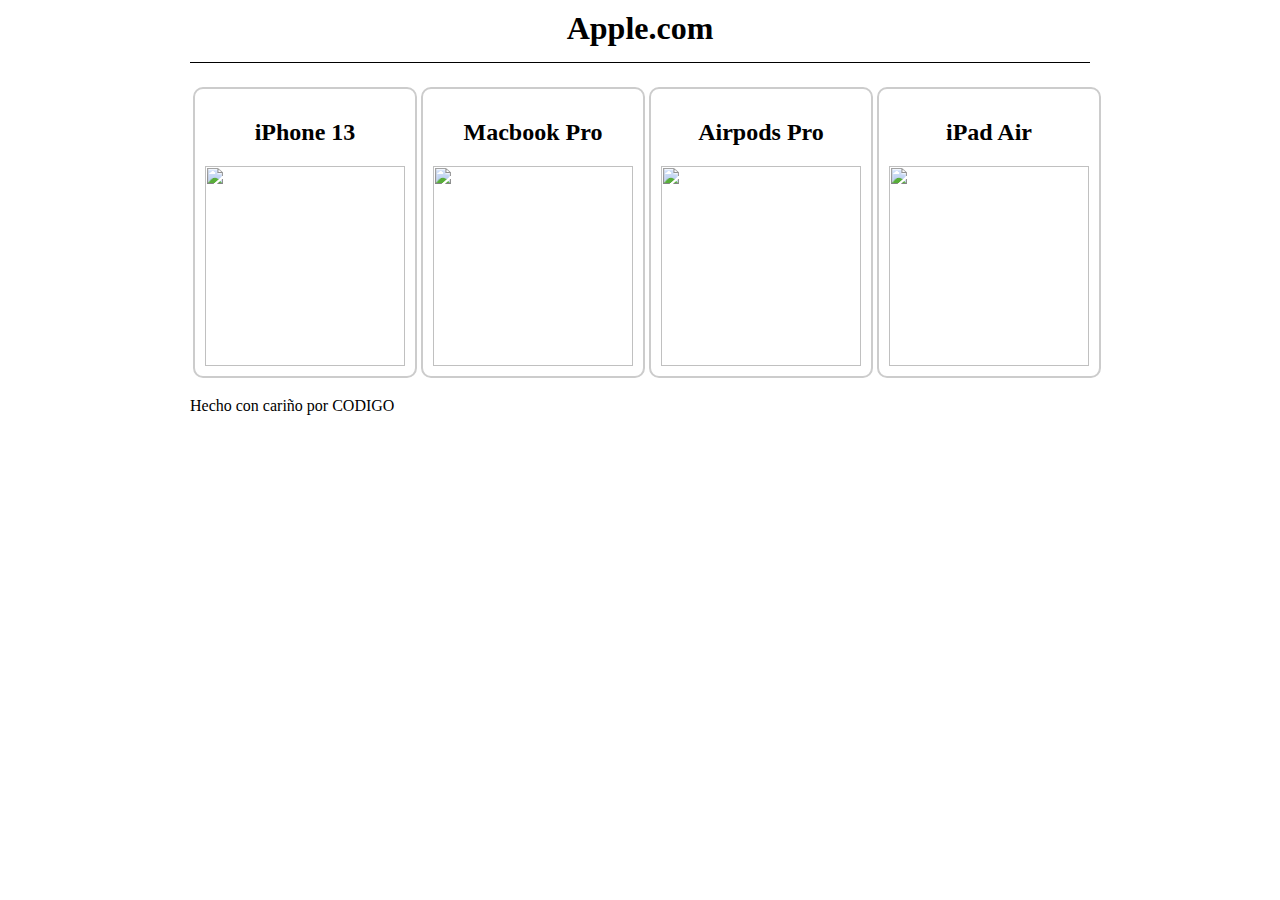
==== index.html @ 1d9c0433 "Primer html" ====
<html>
    <head>
        <title>
            Inicio
        </title>
    </head>
    <body>
        <div style="width: 900px; margin: 10px auto;">
            <header>
                <h1 style="padding-bottom: 15px; text-align: center; border-bottom: 1px solid;">Apple.com</h1>
            </header>
            <main>
                <table>
                    <tbody>
                        <tr>
                            <td>
                                <div style="border: 2px solid #ccc; border-radius: 10px; padding: 10px;">
                                    <h2 style="text-align: center;">iPhone 13</h2>
                                    <img height="200px" src="https://www.apple.com/v/iphone-13/h/images/key-features/compare/compare_iphone_13__b8xtgepe079e_medium.jpg" alt="">
                                </div>
                            </td>
                            <td>
                                <div style="border: 2px solid #ccc; border-radius: 10px; padding: 10px;">
                                    <h2 style="text-align: center;">Macbook Pro</h2>
                                    <img height="200px" src="https://www.apple.com/newsroom/images/product/mac/standard/Apple_16-inch-MacBook-Pro_111319_big.jpg.large.jpg" alt="">
                                </div>
                            </td>
                            <td>
                                <div style="border: 2px solid #ccc; border-radius: 10px; padding: 10px;">
                                    <h2 style="text-align: center;">Airpods Pro</h2>
                                    <img height="200px" src="https://falabella.scene7.com/is/image/FalabellaPE/18954027_1?wid=800&hei=800&qlt=70" alt="">
                                </div>
                            </td>
                            <td>
                                <div style="border: 2px solid #ccc; border-radius: 10px; padding: 10px;">
                                    <h2 style="text-align: center;">iPad Air</h2>
                                    <img height="200px" src="https://m.media-amazon.com/images/I/61k05QwLuML._AC_SX522_.jpg" alt="">
                                </div>
                            </td>
                        </tr>
                    </tbody>
                </table>
            </main>
            <footer>
                <p>Hecho con cariño por CODIGO</p>
            </footer>
        </div>
        
    </body>
</html>
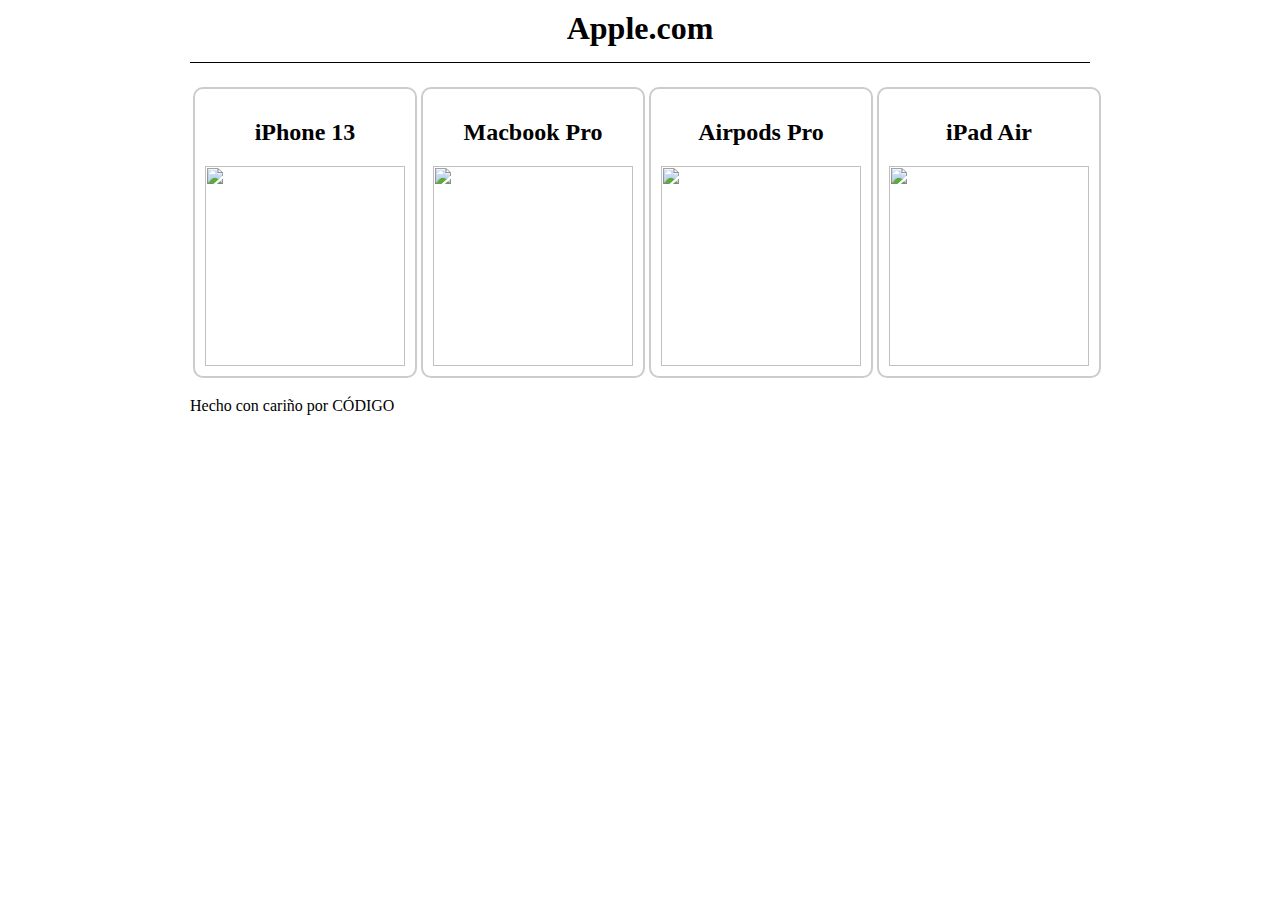
==== commit 59e454cf: "Primer html" ====
--- a/index.html
+++ b/index.html
@@ -42,7 +42,7 @@
                 </table>
             </main>
             <footer>
-                <p>Hecho con cariño por CODIGO</p>
+                <p>Hecho con cariño por CÓDIGO</p>
             </footer>
         </div>
         
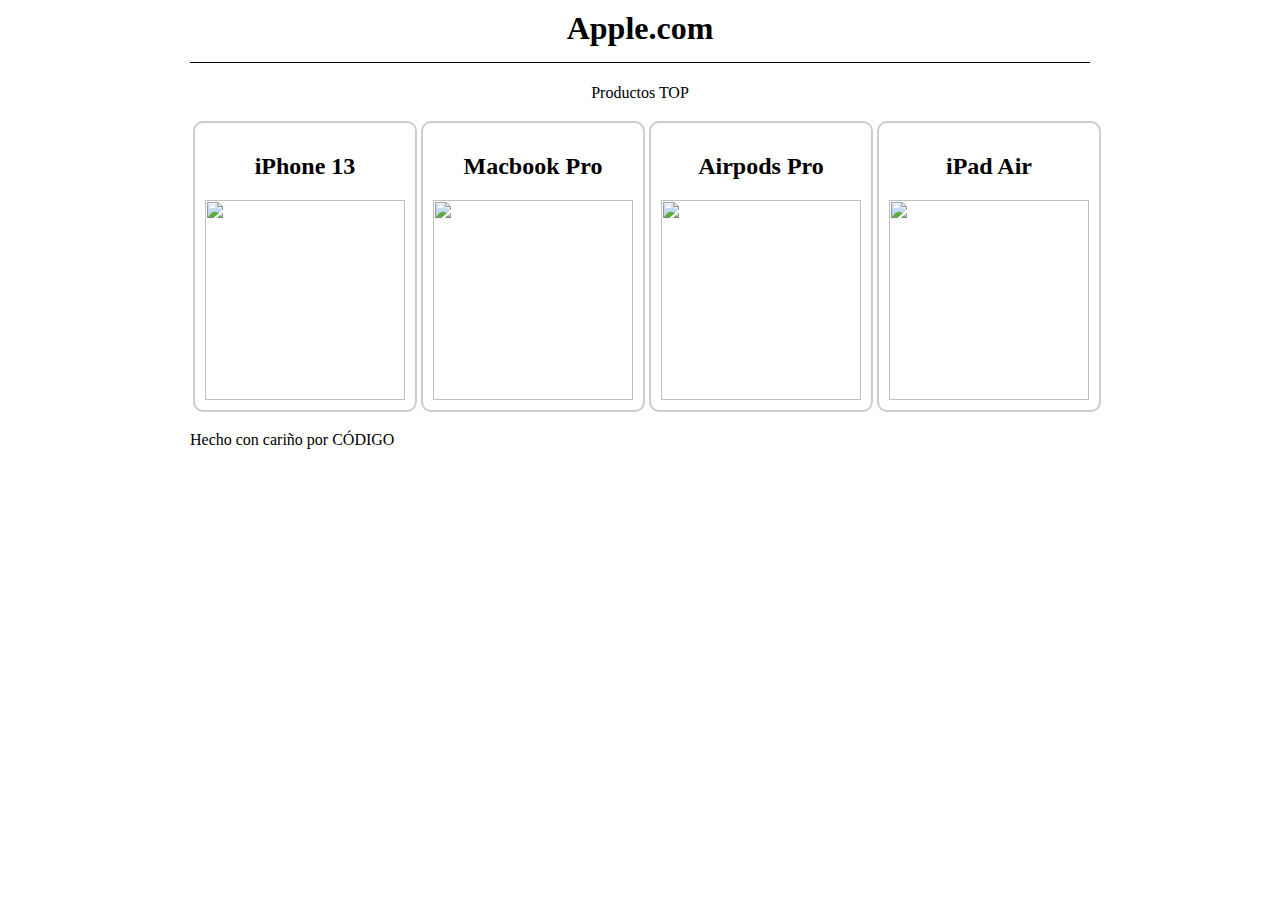
==== commit 3a225adc: "Agregando un subtitulo" ====
--- a/index.html
+++ b/index.html
@@ -8,6 +8,7 @@
         <div style="width: 900px; margin: 10px auto;">
             <header>
                 <h1 style="padding-bottom: 15px; text-align: center; border-bottom: 1px solid;">Apple.com</h1>
+                <p style="text-align: center;">Productos TOP</p>
             </header>
             <main>
                 <table>
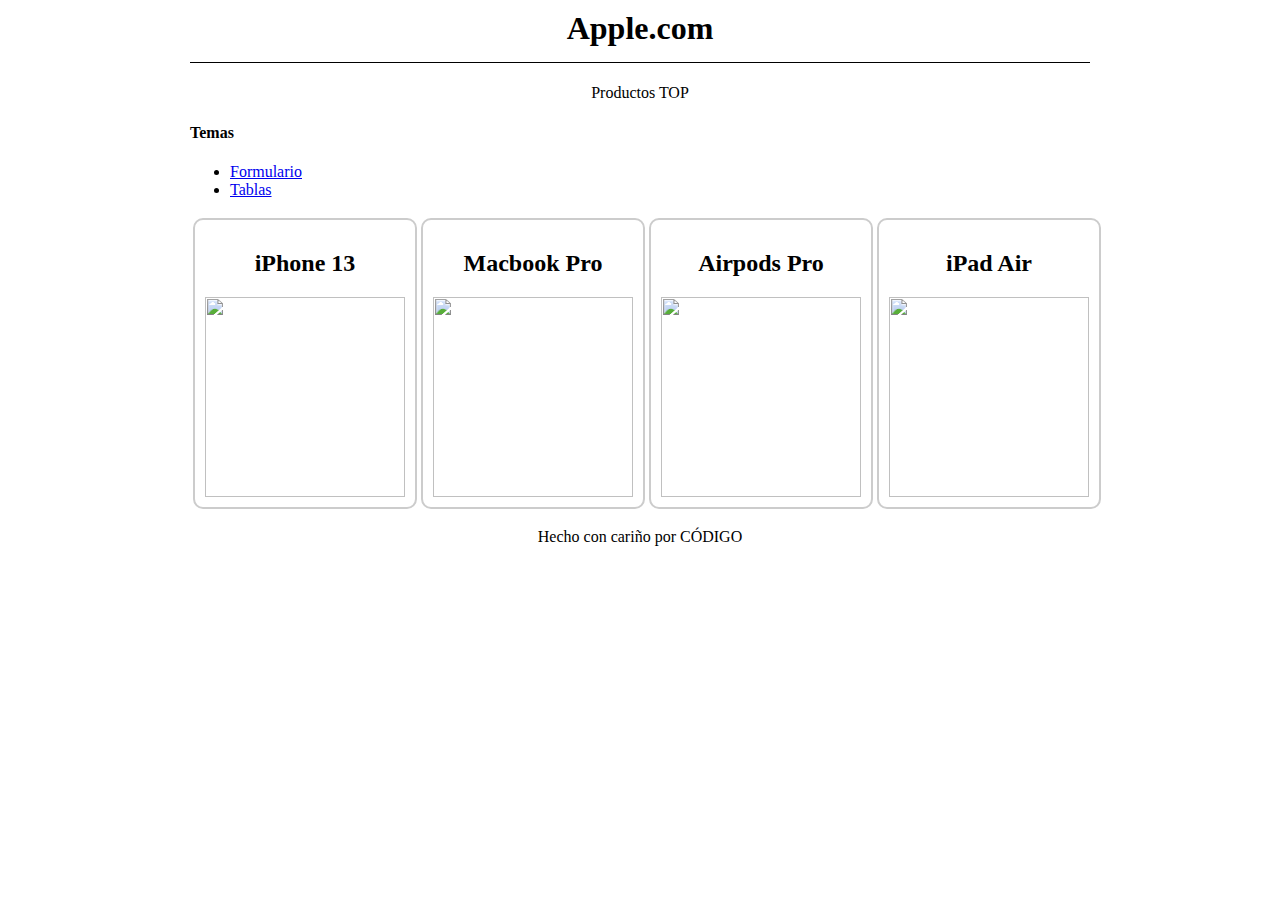
==== commit 301ef87f: "Creando nuevo archivo "tablas.html"" ====
--- a/index.html
+++ b/index.html
@@ -11,6 +11,13 @@
                 <p style="text-align: center;">Productos TOP</p>
             </header>
             <main>
+                <div>
+                    <h4>Temas</h4>
+                    <ul>
+                        <li><a href="./formulario.html">Formulario</a></li>
+                        <li><a href="./tablas.html">Tablas</a></li>
+                    </ul>
+                </div>
                 <table>
                     <tbody>
                         <tr>
@@ -43,7 +50,7 @@
                 </table>
             </main>
             <footer>
-                <p>Hecho con cariño por CÓDIGO</p>
+                <p style="text-align: center;">Hecho con cariño por CÓDIGO</p>
             </footer>
         </div>
         
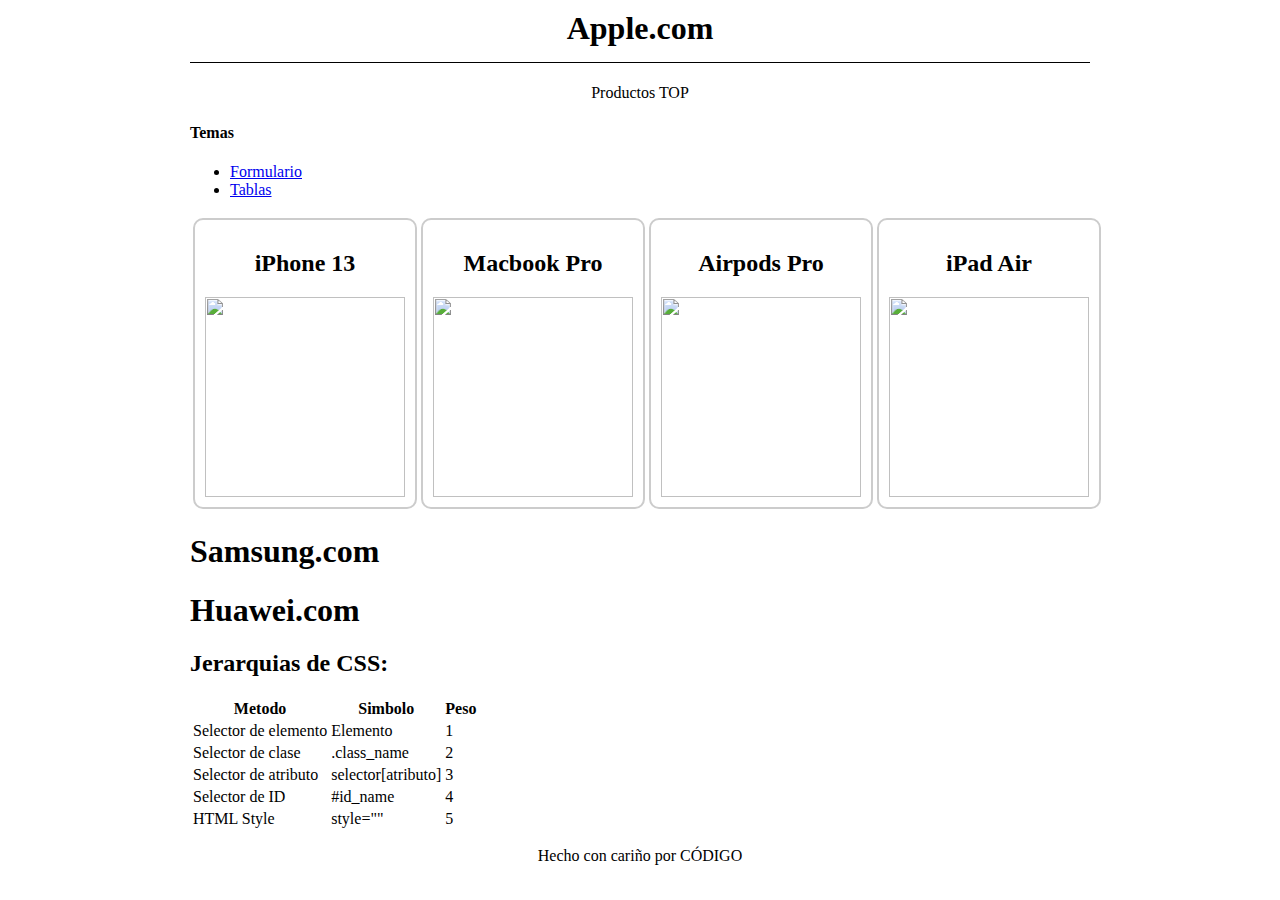
==== commit bd16538b: "Agregando tabla de atributos" ====
--- a/index.html
+++ b/index.html
@@ -3,21 +3,30 @@
         <title>
             Inicio
         </title>
+        <link rel="stylesheet" href="./css/styles.css">
+        <!-- <style>
+            #div_temas {
+                display: none;
+            }
+        </style> -->
     </head>
     <body>
         <div style="width: 900px; margin: 10px auto;">
+
             <header>
                 <h1 style="padding-bottom: 15px; text-align: center; border-bottom: 1px solid;">Apple.com</h1>
                 <p style="text-align: center;">Productos TOP</p>
             </header>
+
             <main>
-                <div>
+                <div id="div_temas" style="display: block;">
                     <h4>Temas</h4>
                     <ul>
                         <li><a href="./formulario.html">Formulario</a></li>
                         <li><a href="./tablas.html">Tablas</a></li>
                     </ul>
                 </div>
+
                 <table>
                     <tbody>
                         <tr>
@@ -48,11 +57,45 @@
                         </tr>
                     </tbody>
                 </table>
+                <h1 class="titulo" role="titulo">Samsung.com</h1>
+                <h1 class="titulo" role="titulo" id="titulo-huawei">Huawei.com</h1>
+                <h2>Jerarquias de CSS:</h2>
+                <table class="big-table">
+                    <tr>
+                        <th>Metodo</th>
+                        <th>Simbolo</th>
+                        <th>Peso</th>
+                    </tr>
+                    <tr>
+                        <td>Selector de elemento</td>
+                        <td>Elemento</td>
+                        <td>1</td>
+                    </tr>
+                    <tr>
+                        <td>Selector de clase</td>
+                        <td>.class_name</td>
+                        <td>2</td>
+                    </tr>
+                    <tr>
+                        <td>Selector de atributo</td>
+                        <td>selector[atributo]</td>
+                        <td>3</td>
+                    </tr>
+                    <tr>
+                        <td>Selector de ID</td>
+                        <td>#id_name</td>
+                        <td>4</td>
+                    </tr>
+                    <tr>
+                        <td>HTML Style</td>
+                        <td>style=""</td>
+                        <td>5</td>
+                    </tr>
+                </table>
             </main>
             <footer>
                 <p style="text-align: center;">Hecho con cariño por CÓDIGO</p>
             </footer>
         </div>
-        
     </body>
 </html>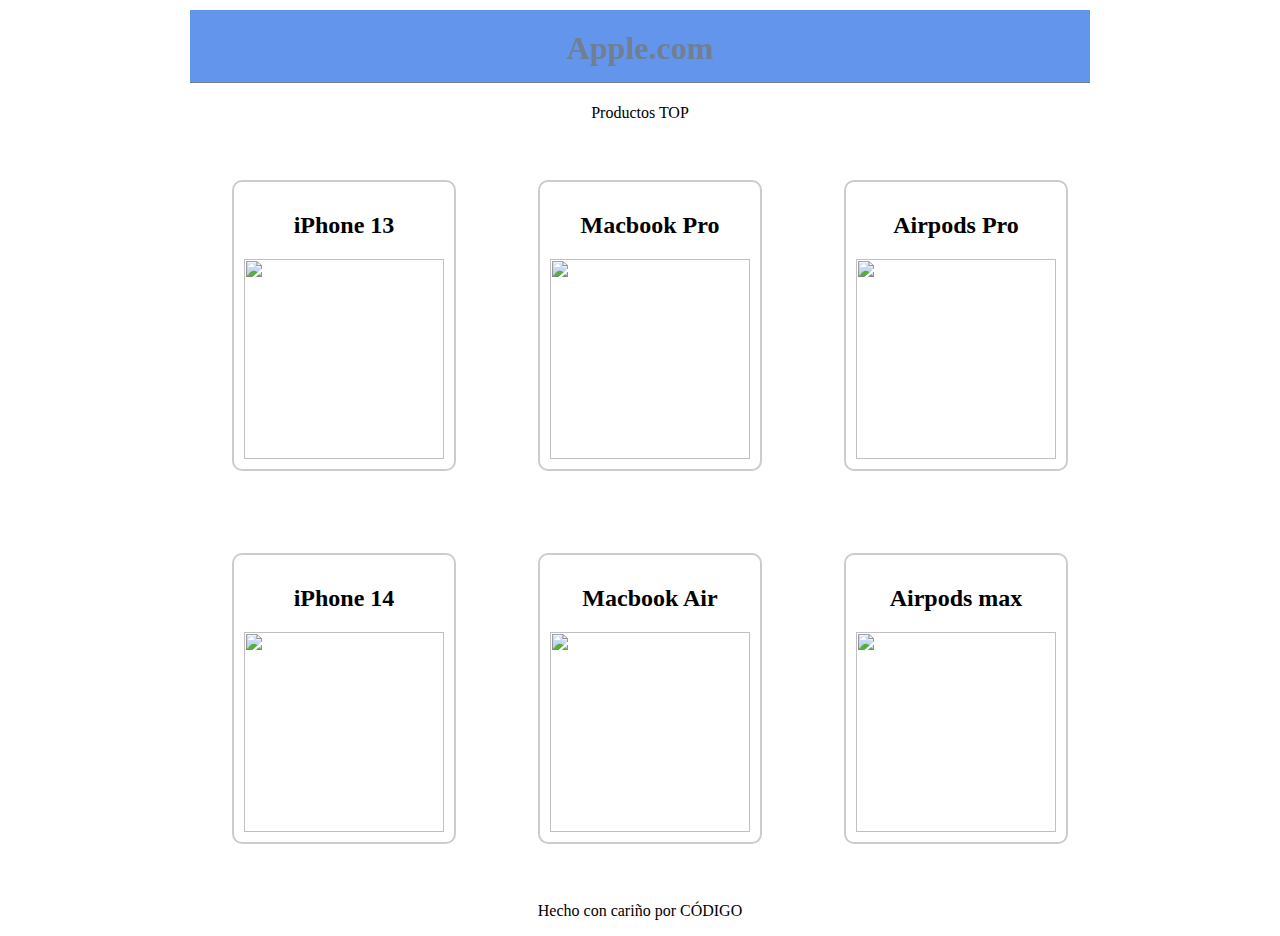
==== commit b3d4f2e5: "Agregando una columna más de imagenes" ====
--- a/index.html
+++ b/index.html
@@ -1,101 +1,134 @@
 <html>
-    <head>
-        <title>
-            Inicio
-        </title>
-        <link rel="stylesheet" href="./css/styles.css">
-        <!-- <style>
+
+<head>
+    <title>Inicio</title>
+    <link rel="stylesheet" href="./css/styles.css">
+    <!-- <style>
             #div_temas {
                 display: none;
             }
         </style> -->
-    </head>
-    <body>
-        <div style="width: 900px; margin: 10px auto;">
+</head>
 
-            <header>
-                <h1 style="padding-bottom: 15px; text-align: center; border-bottom: 1px solid;">Apple.com</h1>
-                <p style="text-align: center;">Productos TOP</p>
-            </header>
+<body>
+    <div style="width: 900px; margin: 10px auto;">
 
-            <main>
-                <div id="div_temas" style="display: block;">
-                    <h4>Temas</h4>
-                    <ul>
-                        <li><a href="./formulario.html">Formulario</a></li>
-                        <li><a href="./tablas.html">Tablas</a></li>
-                    </ul>
-                </div>
+        <header>
+            <h1 style="padding-bottom: 15px; text-align: center; border-bottom: 1px solid;">Apple.com</h1>
+            <p style="text-align: center;">Productos TOP</p>
+        </header>
 
-                <table>
-                    <tbody>
-                        <tr>
-                            <td>
-                                <div style="border: 2px solid #ccc; border-radius: 10px; padding: 10px;">
-                                    <h2 style="text-align: center;">iPhone 13</h2>
-                                    <img height="200px" src="https://www.apple.com/v/iphone-13/h/images/key-features/compare/compare_iphone_13__b8xtgepe079e_medium.jpg" alt="">
-                                </div>
-                            </td>
-                            <td>
-                                <div style="border: 2px solid #ccc; border-radius: 10px; padding: 10px;">
-                                    <h2 style="text-align: center;">Macbook Pro</h2>
-                                    <img height="200px" src="https://www.apple.com/newsroom/images/product/mac/standard/Apple_16-inch-MacBook-Pro_111319_big.jpg.large.jpg" alt="">
-                                </div>
-                            </td>
-                            <td>
-                                <div style="border: 2px solid #ccc; border-radius: 10px; padding: 10px;">
-                                    <h2 style="text-align: center;">Airpods Pro</h2>
-                                    <img height="200px" src="https://falabella.scene7.com/is/image/FalabellaPE/18954027_1?wid=800&hei=800&qlt=70" alt="">
-                                </div>
-                            </td>
-                            <td>
-                                <div style="border: 2px solid #ccc; border-radius: 10px; padding: 10px;">
-                                    <h2 style="text-align: center;">iPad Air</h2>
-                                    <img height="200px" src="https://m.media-amazon.com/images/I/61k05QwLuML._AC_SX522_.jpg" alt="">
-                                </div>
-                            </td>
-                        </tr>
-                    </tbody>
-                </table>
-                <h1 class="titulo" role="titulo">Samsung.com</h1>
-                <h1 class="titulo" role="titulo" id="titulo-huawei">Huawei.com</h1>
-                <h2>Jerarquias de CSS:</h2>
-                <table class="big-table">
-                    <tr>
-                        <th>Metodo</th>
-                        <th>Simbolo</th>
-                        <th>Peso</th>
-                    </tr>
-                    <tr>
-                        <td>Selector de elemento</td>
-                        <td>Elemento</td>
-                        <td>1</td>
-                    </tr>
-                    <tr>
-                        <td>Selector de clase</td>
-                        <td>.class_name</td>
-                        <td>2</td>
-                    </tr>
-                    <tr>
-                        <td>Selector de atributo</td>
-                        <td>selector[atributo]</td>
-                        <td>3</td>
-                    </tr>
-                    <tr>
-                        <td>Selector de ID</td>
-                        <td>#id_name</td>
-                        <td>4</td>
-                    </tr>
-                    <tr>
-                        <td>HTML Style</td>
-                        <td>style=""</td>
-                        <td>5</td>
-                    </tr>
-                </table>
-            </main>
-            <footer>
-                <p style="text-align: center;">Hecho con cariño por CÓDIGO</p>
-            </footer>
-        </div>
-    </body>
+        <main>
+            <div id="div_temas" style="display: block;">
+                <h4>Temas</h4>
+                <ul>
+                    <li><a href="./formulario.html">Formulario</a></li>
+                    <li><a href="./tablas.html">Tablas</a></li>
+                </ul>
+            </div>
+
+            <table>
+                <tr>
+                    <td>
+                        <div style="
+                            border: 2px solid #ccc;
+                            border-radius: 10px;
+                            padding: 10px;
+                            margin: 20px;">
+
+                            <h2 style="text-align: center;">iPhone 13</h2>
+                            <img height="200px" src="https://www.apple.com/v/iphone-13/h/images/key-features/compare/compare_iphone_13__b8xtgepe079e_medium.jpg"
+                                alt="">
+                        </div>
+                    </td>
+                    <td>
+                        <div style="
+                        border: 2px solid #ccc; 
+                        border-radius: 10px; 
+                        padding: 10px; 
+                        margin: 20px;">
+
+                            <h2 style="text-align: center;">Macbook Pro</h2>
+                            <img height="200px" src="https://www.apple.com/newsroom/images/product/mac/standard/Apple_16-inch-MacBook-Pro_111319_big.jpg.large.jpg"
+                                alt="">
+                        </div>
+                    </td>
+                    <td>
+                        <div style="border: 2px solid #ccc; border-radius: 10px; padding: 10px;
+                            margin: 20px;">
+                            <h2 style="text-align: center;">Airpods Pro</h2>
+                            <img height="200px" src="https://falabella.scene7.com/is/image/FalabellaPE/18954027_1?wid=800&hei=800&qlt=70"
+                                alt="">
+                        </div>
+                    </td>
+                </tr>
+                <tr>
+                    <td>
+                        <div style="border: 2px solid #ccc; border-radius: 10px; padding: 10px;
+                        margin: 20px;">
+                            <h2 style="text-align: center;">iPhone 14</h2>
+                            <img height="200px" src="https://www.apple.com/newsroom/images/product/iphone/geo/Apple-iPhone-14-Pro-iPhone-14-Pro-Max-space-black-220907-geo_inline.jpg.large.jpg"
+                                alt="">
+                        </div>
+                    </td>
+                    <td>
+                        <div style="border: 2px solid #ccc; border-radius: 10px; padding: 10px;
+                        margin: 20px;">
+                            <h2 style="text-align: center;">Macbook Air</h2>
+                            <img height="200px" src="https://i.blogs.es/886d7b/macbook-air/1366_2000.jpg"
+                                alt="">
+                        </div>
+                    </td>
+                    <td>
+                        <div style="border: 2px solid #ccc; border-radius: 10px; padding: 10px;
+                        margin: 20px;">
+                            <h2 style="text-align: center;">Airpods max</h2>
+                            <img height="200px" src="https://exclusiveshopperu.com/wp-content/uploads/Apple-AirPods-Max-2.jpg"
+                                alt="">
+                        </div>
+                    </td>
+                </tr>
+            </table>
+            <!-- <h1 class="titulo" role="titulo">Samsung.com</h1>
+            <h1 class="titulo" role="titulo" id="titulo-huawei">Huawei.com</h1>
+            <h2>Jerarquias de CSS:</h2>
+            <table class="big-table">
+                <tr>
+                    <th>Metodo</th>
+                    <th>Simbolo</th>
+                    <th>Peso</th>
+                </tr>
+                <tr>
+                    <td>Selector de elemento</td>
+                    <td>Elemento</td>
+                    <td>1</td>
+                </tr>
+                <tr>
+                    <td>Selector de clase</td>
+                    <td>.class_name</td>
+                    <td>2</td>
+                </tr>
+                <tr>
+                    <td>Selector de atributo</td>
+                    <td>selector[atributo]</td>
+                    <td>3</td>
+                </tr>
+                <tr>
+                    <td>Selector de ID</td>
+                    <td>#id_name</td>
+                    <td>4</td>
+                </tr>
+                <tr>
+                    <td>HTML Style</td>
+                    <td>style=""</td>
+                    <td>5</td>
+                </tr>
+            </table> -->
+        </main>
+        <footer>
+            <p style="text-align: center;">Hecho con cariño por CÓDIGO</p>
+        </footer>
+    </div>
+</body>
+
 </html>--- a/css/styles.css
+++ b/css/styles.css
@@ -0,0 +1,37 @@
+/* Selectores */
+/* Selectores de elemento */
+
+h1{
+    color: slategray;
+    background-color: cornflowerblue;
+    padding: 20px;
+    text-align: center;;
+}
+
+h1[role="titulo"] {
+    color: black;
+}
+
+/* Selector de clase */
+.titulo {
+    color: brown;
+    font-size: 30px;
+    background-color: cadetblue;
+}
+
+/* Selector de ID */
+#titulo-huawei{
+    color: chartreuse;
+}
+
+#div_temas {
+    display: none !important;
+}
+
+.big-table {
+    font-size: 30px;
+    border: 1px solid #ccc;
+}
+.big-table th, td {
+    padding: 20px;
+}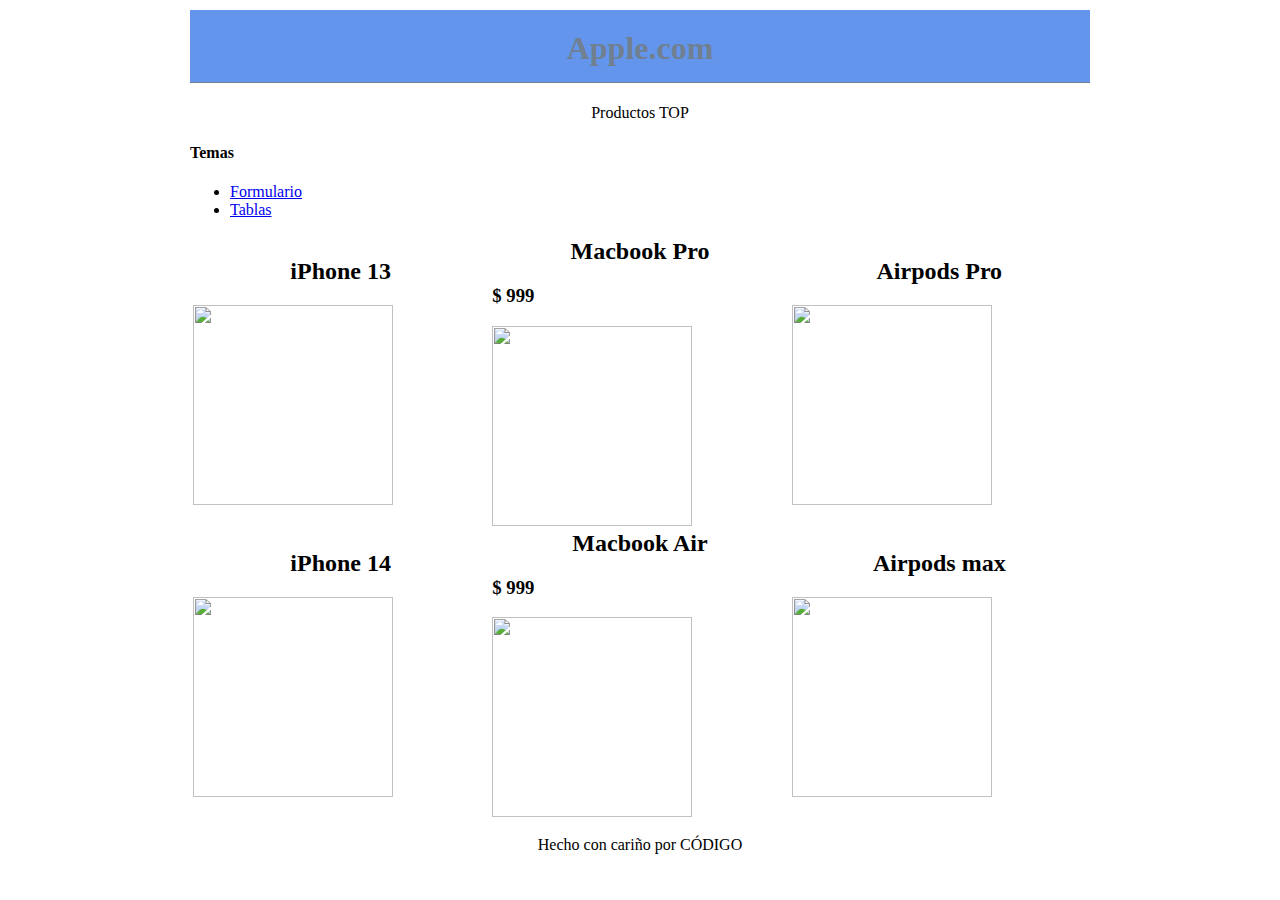
==== commit 6636ec5e: "Poniendo selectores" ====
--- a/index.html
+++ b/index.html
@@ -27,63 +27,53 @@
                 </ul>
             </div>
 
-            <table>
+            <table style="width: 100%;">
                 <tr>
                     <td>
-                        <div style="
-                            border: 2px solid #ccc;
-                            border-radius: 10px;
-                            padding: 10px;
-                            margin: 20px;">
-
+                        <div class="product_cell">
                             <h2 style="text-align: center;">iPhone 13</h2>
-                            <img height="200px" src="https://www.apple.com/v/iphone-13/h/images/key-features/compare/compare_iphone_13__b8xtgepe079e_medium.jpg"
+                            <img width="200px" src="https://cdn1.ozone.ru/s3/multimedia-l/6420265317.jpg"
                                 alt="">
                         </div>
                     </td>
                     <td>
-                        <div style="
-                        border: 2px solid #ccc; 
-                        border-radius: 10px; 
-                        padding: 10px; 
-                        margin: 20px;">
-
+                        <div class="product_cell laptop">
                             <h2 style="text-align: center;">Macbook Pro</h2>
-                            <img height="200px" src="https://www.apple.com/newsroom/images/product/mac/standard/Apple_16-inch-MacBook-Pro_111319_big.jpg.large.jpg"
+                            <h3>$ 999</h3>
+                            <img width="200px" src="https://doc-phone.ru/image/cache/catalog/products/macbook12/Rose/2-700x700-800x800.jpg"
                                 alt="">
                         </div>
                     </td>
                     <td>
-                        <div style="border: 2px solid #ccc; border-radius: 10px; padding: 10px;
-                            margin: 20px;">
+                        <div class="product_cell">
                             <h2 style="text-align: center;">Airpods Pro</h2>
-                            <img height="200px" src="https://falabella.scene7.com/is/image/FalabellaPE/18954027_1?wid=800&hei=800&qlt=70"
+                            <img width="200px" src="https://falabella.scene7.com/is/image/FalabellaPE/18954027_1?wid=800&hei=800&qlt=70"
                                 alt="">
                         </div>
                     </td>
                 </tr>
                 <tr>
                     <td>
-                        <div style="border: 2px solid #ccc; border-radius: 10px; padding: 10px;
-                        margin: 20px;">
+                        <div class="product_cell">
                             <h2 style="text-align: center;">iPhone 14</h2>
-                            <img height="200px" src="https://www.apple.com/newsroom/images/product/iphone/geo/Apple-iPhone-14-Pro-iPhone-14-Pro-Max-space-black-220907-geo_inline.jpg.large.jpg"
+                            <img width="200px" src="https://i.simpalsmedia.com/999.md/BoardImages/900x900/4b60bed37519b90ad4497c255a88be24.jpg"
                                 alt="">
                         </div>
                     </td>
                     <td>
-                        <div style="border: 2px solid #ccc; border-radius: 10px; padding: 10px;
-                        margin: 20px;">
+                        <div class="product_cell laptop">
                             <h2 style="text-align: center;">Macbook Air</h2>
-                            <img height="200px" src="https://i.blogs.es/886d7b/macbook-air/1366_2000.jpg"
+                            <h3>$ 999</h3>
+                            <img
+                            width="200px"
+                                src="https://www.technodom.kz/_next/image?url=https%3A%2F%2Fapi.technodom.kz%2Ff3%2Fapi%2Fv1%2Fimages%2F800%2F800%2F238617_3.jpg&w=3840&q=85"
                                 alt="">
                         </div>
                     </td>
                     <td>
-                        <div style="border: 2px solid #ccc; border-radius: 10px; padding: 10px;
-                        margin: 20px;">
+                        <div class="product_cell">
                             <h2 style="text-align: center;">Airpods max</h2>
-                            <img height="200px" src="https://exclusiveshopperu.com/wp-content/uploads/Apple-AirPods-Max-2.jpg"
+                            <img width="200px" src="https://exclusiveshopperu.com/wp-content/uploads/Apple-AirPods-Max-2.jpg"
                                 alt="">
                         </div>
                     </td>
--- a/css/styles.css
+++ b/css/styles.css
@@ -8,30 +8,26 @@
     text-align: center;;
 }
 
-h1[role="titulo"] {
+/* h1[role="titulo"] {
     color: black;
-}
+} */
 
 /* Selector de clase */
-.titulo {
+/* .titulo {
     color: brown;
     font-size: 30px;
     background-color: cadetblue;
-}
+} */
 
 /* Selector de ID */
-#titulo-huawei{
+/* #titulo-huawei{
     color: chartreuse;
-}
+} */
 
-#div_temas {
-    display: none !important;
-}
-
-.big-table {
+/* .big-table {
     font-size: 30px;
     border: 1px solid #ccc;
-}
-.big-table th, td {
+} */
+/* .big-table th, td {
     padding: 20px;
-}+} */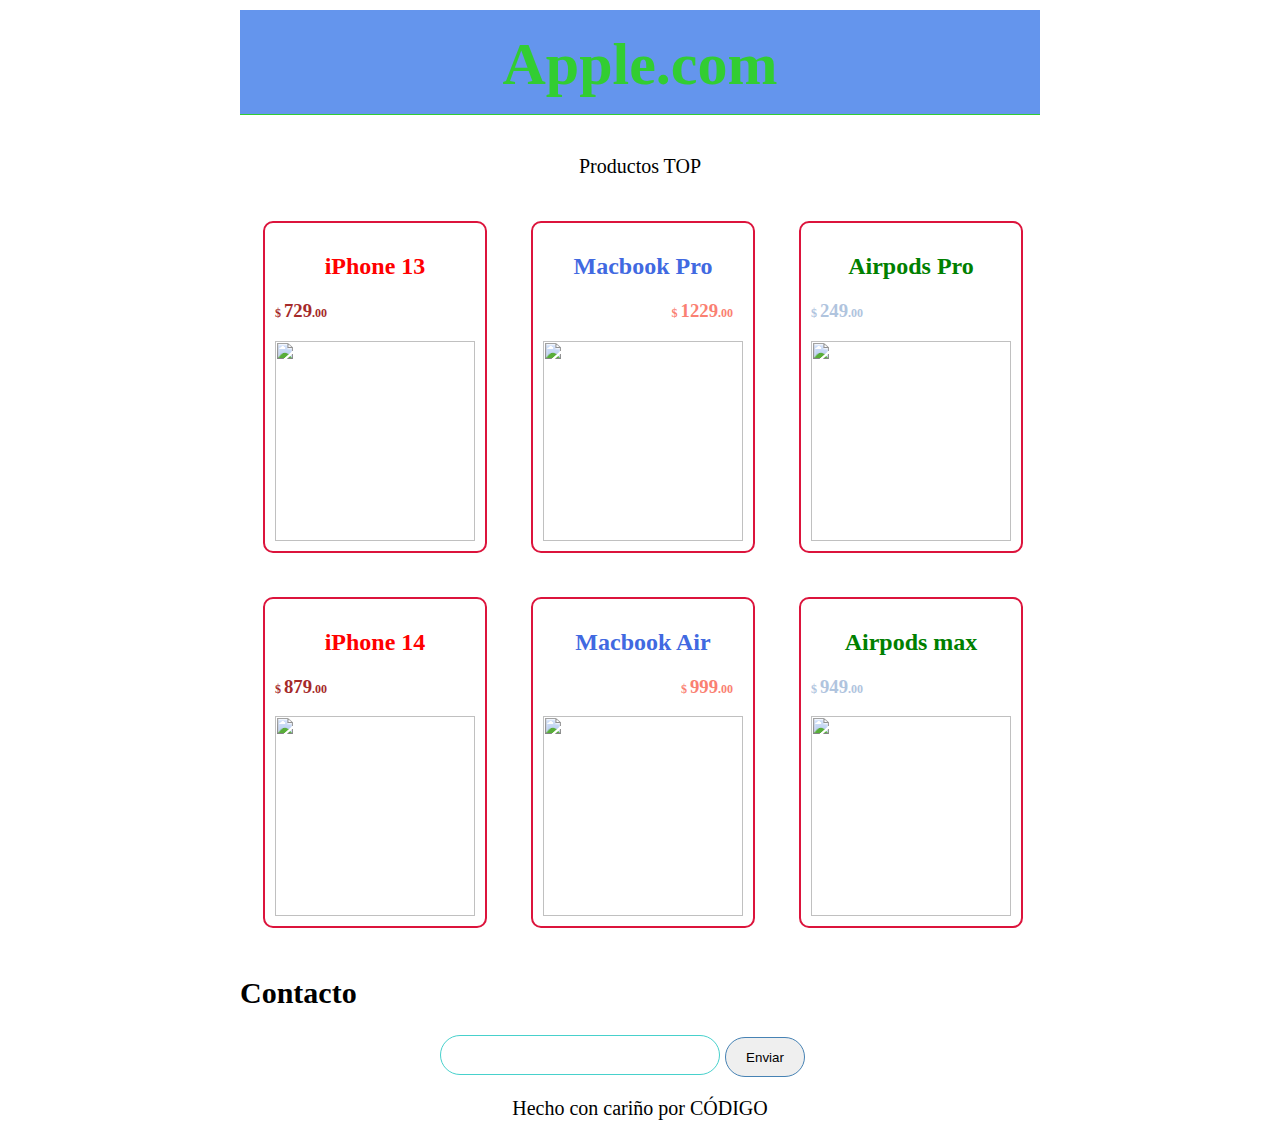
==== commit bada2eb0: "Final semana 2" ====
--- a/index.html
+++ b/index.html
@@ -11,7 +11,7 @@
 </head>
 
 <body>
-    <div style="width: 900px; margin: 10px auto;">
+    <div style="width: 800px; margin: 10px auto;">
 
         <header>
             <h1 style="padding-bottom: 15px; text-align: center; border-bottom: 1px solid;">Apple.com</h1>
@@ -27,11 +27,12 @@
                 </ul>
             </div>
 
-            <table style="width: 100%;">
+            <table>
                 <tr>
                     <td>
-                        <div class="product_cell">
+                        <div class="product_cell celular">
                             <h2 style="text-align: center;">iPhone 13</h2>
+                            <h3 class="price">729</h3>
                             <img width="200px" src="https://cdn1.ozone.ru/s3/multimedia-l/6420265317.jpg"
                                 alt="">
                         </div>
@@ -39,14 +40,15 @@
                     <td>
                         <div class="product_cell laptop">
                             <h2 style="text-align: center;">Macbook Pro</h2>
-                            <h3>$ 999</h3>
+                            <h3 class="price">1229</h3>
                             <img width="200px" src="https://doc-phone.ru/image/cache/catalog/products/macbook12/Rose/2-700x700-800x800.jpg"
                                 alt="">
                         </div>
                     </td>
                     <td>
-                        <div class="product_cell">
+                        <div class="product_cell audi">
                             <h2 style="text-align: center;">Airpods Pro</h2>
+                            <h3 class="price">249</h3>
                             <img width="200px" src="https://falabella.scene7.com/is/image/FalabellaPE/18954027_1?wid=800&hei=800&qlt=70"
                                 alt="">
                         </div>
@@ -54,8 +56,9 @@
                 </tr>
                 <tr>
                     <td>
-                        <div class="product_cell">
+                        <div class="product_cell celular">
                             <h2 style="text-align: center;">iPhone 14</h2>
+                            <h3 class="price">879</h3>
                             <img width="200px" src="https://i.simpalsmedia.com/999.md/BoardImages/900x900/4b60bed37519b90ad4497c255a88be24.jpg"
                                 alt="">
                         </div>
@@ -63,7 +66,7 @@
                     <td>
                         <div class="product_cell laptop">
                             <h2 style="text-align: center;">Macbook Air</h2>
-                            <h3>$ 999</h3>
+                            <h3 class="price">999</h3>
                             <img
                             width="200px"
                                 src="https://www.technodom.kz/_next/image?url=https%3A%2F%2Fapi.technodom.kz%2Ff3%2Fapi%2Fv1%2Fimages%2F800%2F800%2F238617_3.jpg&w=3840&q=85"
@@ -71,14 +74,24 @@
                         </div>
                     </td>
                     <td>
-                        <div class="product_cell">
+                        <div class="product_cell audi">
                             <h2 style="text-align: center;">Airpods max</h2>
+                            <h3 class="price">949</h3>
                             <img width="200px" src="https://exclusiveshopperu.com/wp-content/uploads/Apple-AirPods-Max-2.jpg"
                                 alt="">
                         </div>
                     </td>
                 </tr>
             </table>
+            <section>
+                <h2>Contacto</h2>
+                <div class="div_form">
+                    <form action="#">
+                        <input type="text">
+                        <button type="submit">Enviar</button>
+                    </form>
+                </div>
+            </section>
             <!-- <h1 class="titulo" role="titulo">Samsung.com</h1>
             <h1 class="titulo" role="titulo" id="titulo-huawei">Huawei.com</h1>
             <h2>Jerarquias de CSS:</h2>
--- a/css/styles.css
+++ b/css/styles.css
@@ -1,12 +1,117 @@
+:root {
+    font-size: 20px;
+}
+
 /* Selectores */
 /* Selectores de elemento */
 
 h1{
-    color: slategray;
+    color: LimeGreen;
     background-color: cornflowerblue;
     padding: 20px;
-    text-align: center;;
+    text-align: center;
+    font-size: 3rem;
 }
+
+/* rem = tamaño de la raiz */
+/* em = tamaño del contenedor padre */
+
+#div_temas {
+    display: none !important;
+}
+
+.product_cell {
+    border: 2px solid Crimson;
+    border-radius: 10px;
+    padding: 10px;
+    margin: 20px;
+}
+
+.product_cell:hover {
+    border: 2px dashed Indigo;
+    box-shadow: 0px 0px 10px MediumPurple;
+    cursor: pointer;
+}
+
+.product_cell:hover > img {
+    opacity: 50%;
+    border: 4px solid black;;
+}
+
+.laptop > h2 {
+    color: RoyalBlue;
+}
+
+.laptop >h3 {
+    color: Salmon;
+    text-align: right;
+    padding-right: 10px;
+}
+
+.celular > h2 {
+    color: red;
+}
+
+.celular > h3 {
+    color: brown;
+}
+
+.audi > h2 {
+    color: green;
+}  
+
+.audi > h3 {
+    color: LightSteelBlue;
+} 
+
+.div_form {
+    width: 400px;
+    margin: 20px auto;
+}
+
+.div_form > form > input {
+    height: 40px;
+    border: 1px solid MediumTurquoise;
+    border-radius: 20px;
+    width: 70%;
+    font-size: 20px;
+    padding-left: 20px;
+    outline: none;
+}
+
+.div_form >form >input:focus{
+    border: 2px solid blue;
+}
+
+.div_form > form > button {
+    height: 40px;
+    border: 1px solid SteelBlue;
+    border-radius: 20px;
+    width: 20%;
+}
+
+.div_form > form > button:hover {
+    background-color: DodgerBlue;
+    color: White;
+    cursor: pointer;
+}
+
+.div_form > form > button:focus {
+    border: 2px solid red;
+}
+
+/* Pseudo-elementos */
+.price::before {
+    content: "$ ";
+    font-size: 12px;
+}
+
+.price::after {
+    content: ".00";
+    font-size: 12px;
+}
+
+
 
 /* h1[role="titulo"] {
     color: black;
